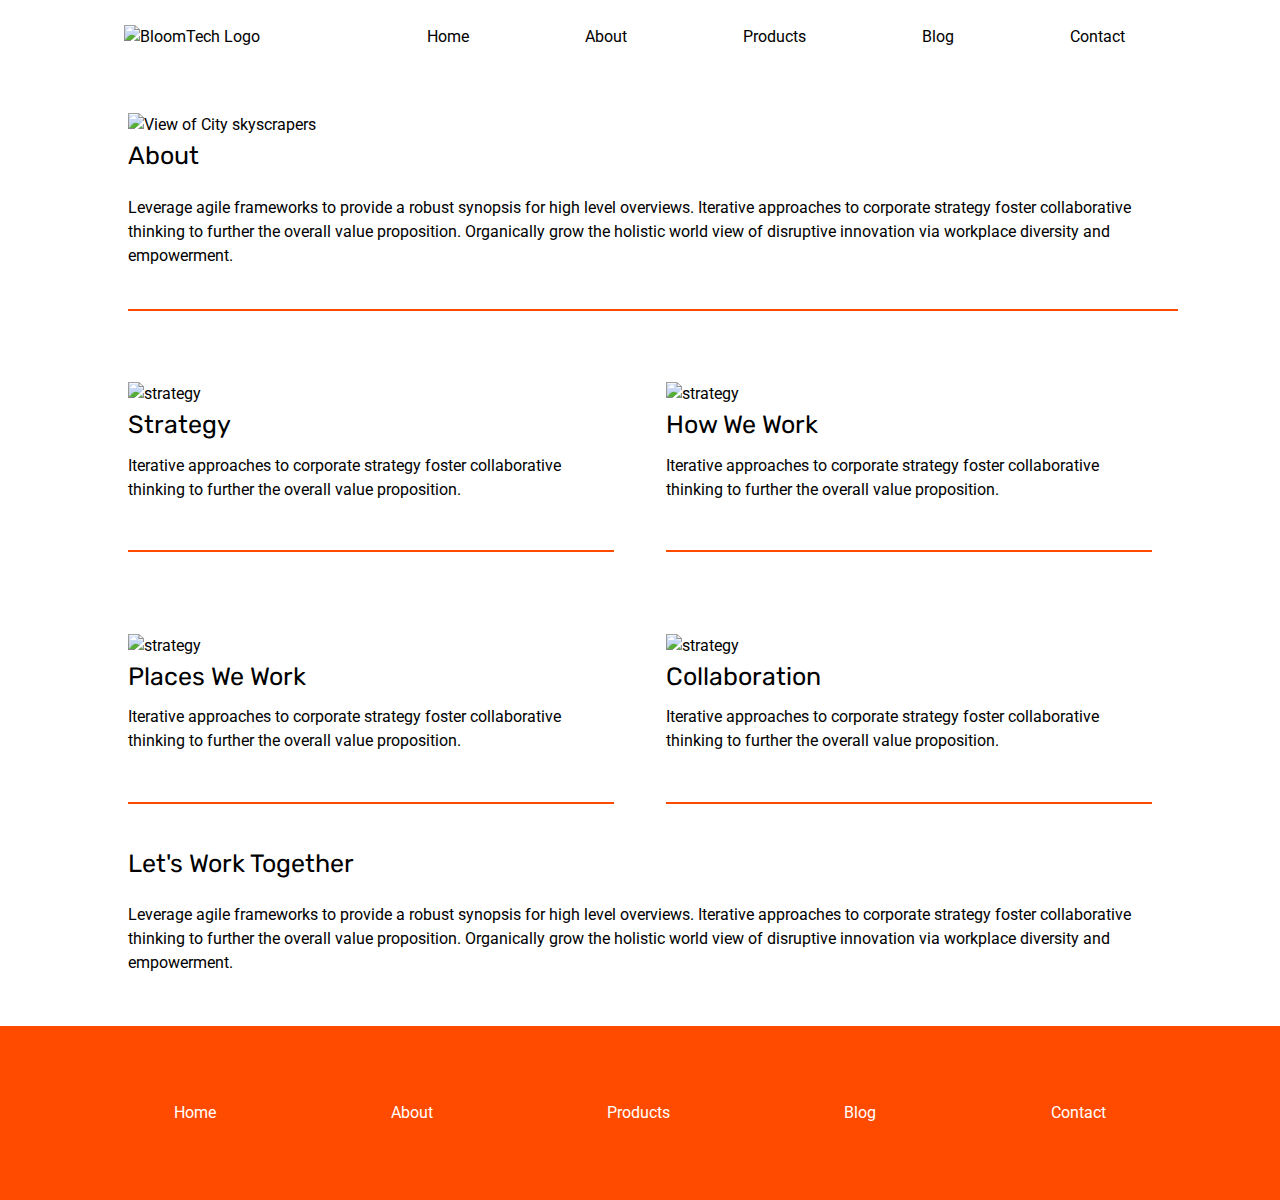
==== about.html @ e4ea3862 "finished the web design - need to finish the accessability" ====
<!DOCTYPE html>

<html lang="en">
  <head>
    <meta charset="utf-8" />

    <title>Sprint Challenge - About</title>

    <link
      href="https://fonts.googleapis.com/css?family=Roboto|Rubik"
      rel="stylesheet"
    />
    <link rel="stylesheet" href="css/index.css" />
  </head>

  <body>
    <header>
      <nav>
        <img class="logo" src="img/BIT_Logo.png" alt="BloomTech Logo" />
        <div class="links">
          <a href="index.html">Home</a>
          <a href="about.html">About</a>
          <a href="#">Products</a>
          <a href="#">Blog</a>
          <a href="#">Contact</a>
        </div>
      </nav>
    </header>
    <section class="aboutwhole">
      <div class="container-about-page">
        <section class="abouttop">
          <img src="img/jumbo-about.png" alt="View of City skyscrapers" />
          <h2>About</h2>

          <p>
            Leverage agile frameworks to provide a robust synopsis for high
            level overviews. Iterative approaches to corporate strategy foster
            collaborative thinking to further the overall value proposition.
            Organically grow the holistic world view of disruptive innovation
            via workplace diversity and empowerment.
          </p>
        </section>
        <section class="wrap4">
          <div class="containerstrategy">
            <img src="img/about-plan.png" alt="strategy" />

            <h2>Strategy</h2>

            <p>
              Iterative approaches to corporate strategy foster collaborative
              thinking to further the overall value proposition.
            </p>
          </div>
          <div class="containerwork">
            <img src="img/about-working.png" alt="strategy" />

            <h2>How We Work</h2>

            <p>
              Iterative approaches to corporate strategy foster collaborative
              thinking to further the overall value proposition.
            </p>
          </div>
          <div class="containerplaces">
            <img src="img/about-office.png" alt="strategy" />

            <h2>Places We Work</h2>

            <p>
              Iterative approaches to corporate strategy foster collaborative
              thinking to further the overall value proposition.
            </p>
          </div>
          <div class="containercollab">
            <img src="img/about-meeting.png" alt="strategy" />

            <h2>Collaboration</h2>

            <p>
              Iterative approaches to corporate strategy foster collaborative
              thinking to further the overall value proposition.
            </p>
          </div>
        </section>
        <div class="containertogether">
          <h2>Let's Work Together</h2>

          <p>
            Leverage agile frameworks to provide a robust synopsis for high
            level overviews. Iterative approaches to corporate strategy foster
            collaborative thinking to further the overall value proposition.
            Organically grow the holistic world view of disruptive innovation
            via workplace diversity and empowerment.
          </p>
        </div>
      </div>
      <!-- container -->
    </section>
    <footer class="footerabout">
      <nav class="navb">
        <a href="index.html">Home</a>
        <a href="#">About</a>
        <a href="#">Products</a>
        <a href="#">Blog</a>
        <a href="#">Contact</a>
      </nav>
    </footer>
  </body>
</html>
---- css/index.css ----
/* http://meyerweb.com/eric/tools/css/reset/ 
   v2.0 | 20110126
   License: none (public domain)
*/

html,
body,
div,
span,
applet,
object,
iframe,
h1,
h2,
h3,
h4,
h5,
h6,
p,
blockquote,
pre,
a,
abbr,
acronym,
address,
big,
cite,
code,
del,
dfn,
em,
img,
ins,
kbd,
q,
s,
samp,
small,
strike,
strong,
sub,
sup,
tt,
var,
b,
u,
i,
center,
dl,
dt,
dd,
ol,
ul,
li,
fieldset,
form,
label,
legend,
table,
caption,
tbody,
tfoot,
thead,
tr,
th,
td,
article,
aside,
canvas,
details,
embed,
figure,
figcaption,
footer,
header,
hgroup,
menu,
nav,
output,
ruby,
section,
summary,
time,
mark,
audio,
video {
  margin: 0;
  padding: 0;
  border: 0;
  font-size: 100%;
  font: inherit;
  vertical-align: baseline;
}
/* HTML5 display-role reset for older browsers */
article,
aside,
details,
figcaption,
figure,
footer,
header,
hgroup,
menu,
nav,
section {
  display: block;
}
body {
  line-height: 1;
}
ol,
ul {
  list-style: none;
}
blockquote,
q {
  quotes: none;
}
blockquote:before,
blockquote:after,
q:before,
q:after {
  content: "";
  content: none;
}
table {
  border-collapse: collapse;
  border-spacing: 0;
}

* {
  box-sizing: border-box;
}

html {
  font-size: 62.5%;
}
body {
  font-family: "Roboto", sans-serif;
  line-height: 1.5;
  font-size: 1.6rem;
}

h1,
h2,
h3,
h4,
h5 {
  font-size: 2.5rem;
  margin-bottom: 2%;
  font-family: "Rubik", sans-serif;
}
section,
footer {
  padding: 4% 0;
}
.container {
  width: 80%;
  margin: 0 auto;
}
/* Header Styles */

header nav {
  display: flex;
  width: 97%;
  flex-direction: row;
  justify-content: space-evenly;
  align-items: center;
  align-content: center;
  margin-bottom: 1%;
  margin-top: 1%;
}

header nav .links {
  width: 100%;
  flex-direction: row;
  justify-content: space-evenly;
  align-items: center;
  align-content: space-evenly;
  margin-top: 1%;
}

.logo {
  margin-left: 10%;
  margin-top: 1%;
}

header img {
  width: 20%;
  /* border: 2px solid black; */
}

.links {
  display: flex;
  justify-content: center;
}

.links a {
  /* margin: 1%; */
  justify-content: space-evenly;
  align-items: space-between;
  align-content: space-between;
  border: none;

  /* width: 100%; */
  /* padding-right: 10%; */
  text-decoration: none;
  color: black;
}

/*Top Section Styles*/

.top-content {
  display: flex;
  flex-wrap: wrap;
  justify-content: space-between;
  margin-bottom: 4%;
  border-bottom: 2px solid #ff4b00;
  text-align: justify;
}

.top-content .text-container {
  width: 35%;
  padding: 0 1%;
  padding-bottom: 4%;
  /* text-align: center; */
}

.jumbo {
  width: 100%;
}

/*Middle Section Styles*/
.middle-content {
  margin-bottom: 4%;
  border-bottom: 2px solid #ff4b00;
}

.middle-content h2 {
  margin-bottom: 0;
}

.middle-content .boxes {
  display: flex;
  flex-wrap: wrap;
  justify-content: space-between;
}

.middle-content .boxes .box {
  background: black;
  margin: 2% 0;
  color: white;
  display: flex;
  align-items: center;
  width: 130px;
  height: 120px;
  justify-content: center;
}
#box1 {
  background-color: teal;
}
#box2 {
  background-color: gold;
}
#box3 {
  background-color: cadetblue;
}
#box4 {
  background-color: coral;
}
#box5 {
  background-color: crimson;
}
#box6 {
  background-color: forestgreen;
}
#box7 {
  background-color: darkorchid;
}
#box8 {
  background-color: hotpink;
}
#box9 {
  background-color: indigo;
}
#box10 {
  background-color: dodgerblue;
}

/*Bottom Section Styles*/
.bottom-content {
  display: flex;
  justify-content: space-between;
}

.bottom-content .text-container {
  width: 25%;
}

.bottom-content .text-container:last-child {
  padding-right: 0;
}

/*Footer Styles*/

footer {
  width: 100%;
  background-color: #ff4b00;
}

footer nav {
  display: flex;
  width: 100%;
  flex-direction: row;
  justify-content: space-evenly;
  align-items: center;
  align-content: center;
  height: 8vh;
}

footer nav a {
  color: white;
  text-decoration: none;
}

/*About Page Styles*/
.aboutwhole {
  width: 80%;
  margin: 0 auto;
}

.abouttop {
  width: 102.5%;
  border-bottom: 2px solid #ff4b00;
  padding-top: 0%;
}

.container-about-page {
  /* margin-top: 0%; */
}

.containerstrategy {
  border-bottom: 2px solid #ff4b00;
  width: 47.5%;
  margin-top: 3%;
}

.containerstrategy p {
  margin-bottom: 10%;
}
.containerwork p {
  margin-bottom: 10%;
}
.containerplaces p {
  /* margin-top: 5%; */
  margin-bottom: 10%;
}
.containercollab p {
  margin-bottom: 10%;
}

.containerwork {
  border-bottom: 2px solid #ff4b00;
  width: 47.5%;
  margin-top: 3%;
}
.containerplaces {
  border-bottom: 2px solid #ff4b00;
  width: 47.5%;
  margin-top: 8%;
}
.containercollab {
  border-bottom: 2px solid #ff4b00;
  width: 47.5%;
  margin-top: 8%;
}

.wrap4 {
  display: flex;
  flex-wrap: wrap;
  justify-content: space-between;
}

.containertogether {
  width: 100%;
  margin: 0 auto;
}

/*Responsive Styles*/
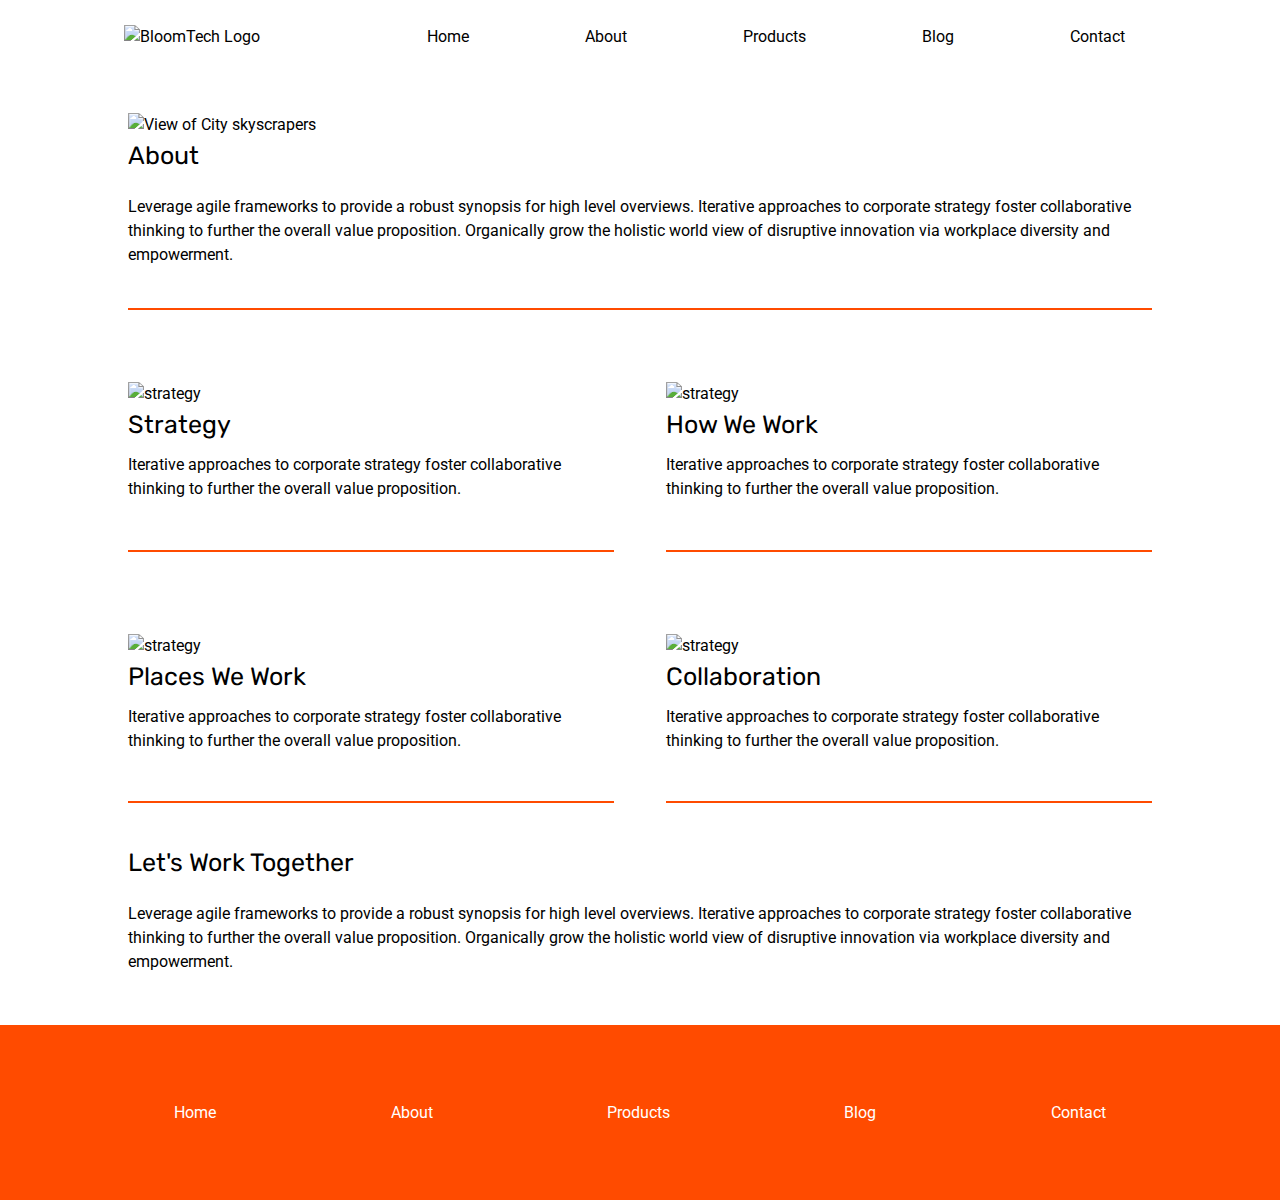
==== commit 4d763e3a: "polished design, ready for mobile optimization" ====
--- a/about.html
+++ b/about.html
@@ -30,7 +30,7 @@
       <div class="container-about-page">
         <section class="abouttop">
           <img src="img/jumbo-about.png" alt="View of City skyscrapers" />
-          <h2>About</h2>
+          <h2 id="about">About</h2>
 
           <p>
             Leverage agile frameworks to provide a robust synopsis for high
--- a/css/index.css
+++ b/css/index.css
@@ -244,6 +244,7 @@
   display: flex;
   flex-wrap: wrap;
   justify-content: space-between;
+  position: relative;
 }
 
 .middle-content .boxes .box {
@@ -255,6 +256,7 @@
   width: 130px;
   height: 120px;
   justify-content: center;
+  flex: 0 1 calc(20% - 3%);
 }
 #box1 {
   background-color: teal;
@@ -329,10 +331,68 @@
   margin: 0 auto;
 }
 
+/* header */
+
+header nav {
+  display: flex;
+  width: 97%;
+  flex-direction: row;
+  justify-content: space-evenly;
+  align-items: center;
+  align-content: center;
+  margin-bottom: 1%;
+  margin-top: 1%;
+}
+
+header nav .links {
+  width: 100%;
+  flex-direction: row;
+  justify-content: space-evenly;
+  align-items: center;
+  align-content: space-evenly;
+  margin-top: 1%;
+}
+
+.logo {
+  margin-left: 10%;
+  margin-top: 1%;
+}
+
+header img {
+  width: 20%;
+  /* border: 2px solid black; */
+}
+
+.links {
+  display: flex;
+  justify-content: center;
+}
+
+.links a {
+  /* margin: 1%; */
+  justify-content: space-evenly;
+  align-items: space-between;
+  align-content: space-between;
+  border: none;
+
+  /* width: 100%; */
+  /* padding-right: 10%; */
+  text-decoration: none;
+  color: black;
+}
+
 .abouttop {
-  width: 102.5%;
+  width: 100%;
   border-bottom: 2px solid #ff4b00;
   padding-top: 0%;
+}
+
+.abouttop img {
+  width: 100%;
+}
+
+.abouttop h2 {
+  /* width: 80%; */
 }
 
 .container-about-page {
@@ -375,10 +435,24 @@
   margin-top: 8%;
 }
 
+.containerstrategy img {
+  width: 100%;
+}
+.containerwork img {
+  width: 100%;
+}
+.containerplaces img {
+  width: 100%;
+}
+.containercollab img {
+  width: 100%;
+}
+
 .wrap4 {
   display: flex;
   flex-wrap: wrap;
   justify-content: space-between;
+  /* width: 100%; */
 }
 
 .containertogether {
@@ -387,3 +461,34 @@
 }
 
 /*Responsive Styles*/
+
+@media (max-width:500px) {
+.aboutwhole {
+    width: 100%;
+    /* margin: 0 0; */
+}
+
+.abouttop h2 #about{
+    border: 2px solid red;
+}
+
+.abouttop  #about {
+    width: 50%;
+    display: flex;
+    justify-content: center;
+    align-content: center;
+    align-items: center;
+    border: 3px solid green;
+}
+
+#about {
+
+}
+
+
+
+
+
+
+
+}